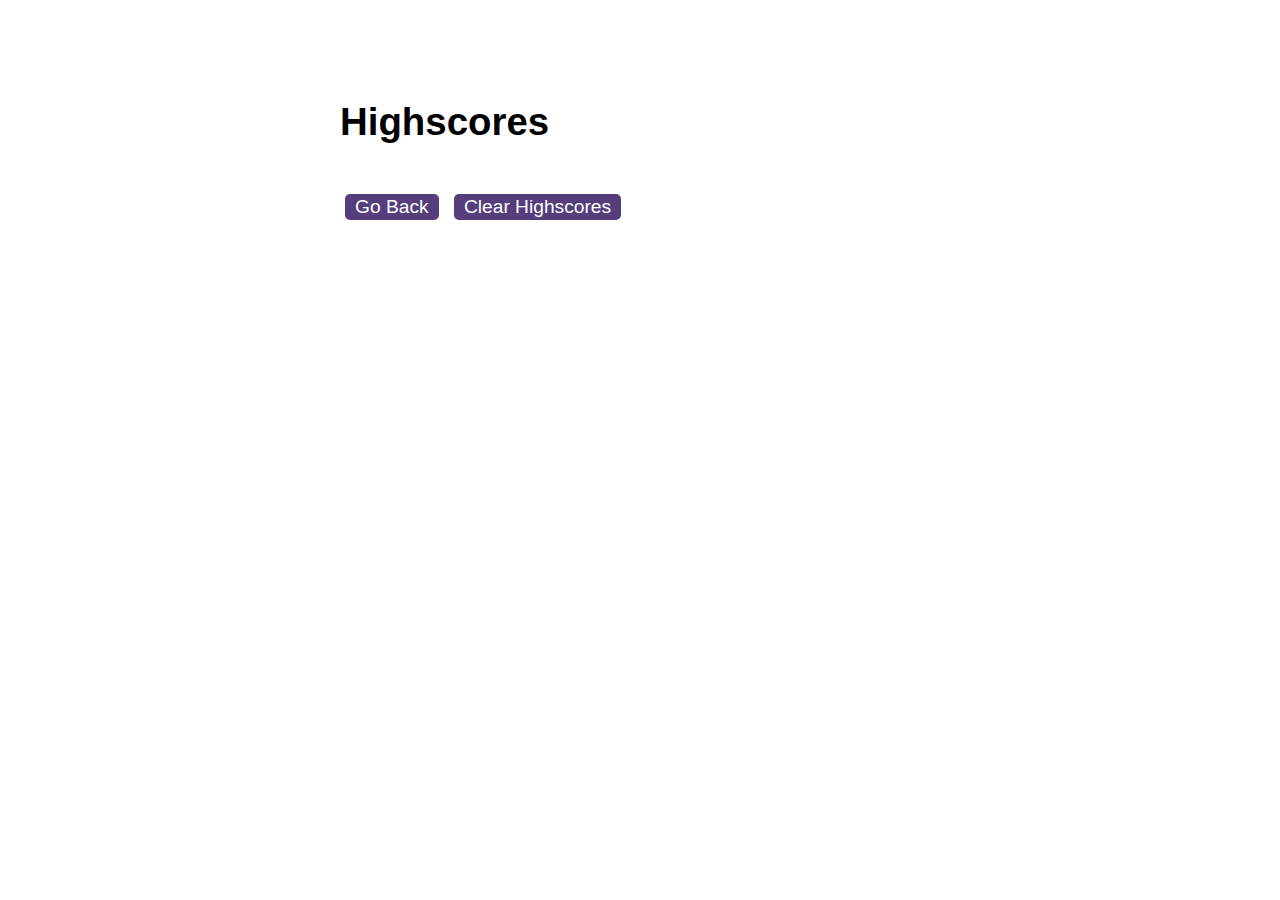
==== highscores.html @ d7dffb35 "Add starter code" ====
<!DOCTYPE html>
<html lang="en">
  <head>
    <meta charset="UTF-8" />
    <meta name="viewport" content="width=device-width, initial-scale=1.0" />
    <meta http-equiv="X-UA-Compatible" content="ie=edge" />
    <title>Highscores</title>

    <link rel="stylesheet" href="./assets/css/styles.css" />
  </head>

  <body>
    <div class="wrapper">
      <h1>Highscores</h1>
      <ol id="highscores"></ol>

      <a href="index.html"><button>Go Back</button></a>
      <button id="clear">Clear Highscores</button>
    </div>

    <script src="./assets/js/scores.js"></script>
  </body>
</html>
---- assets/css/styles.css ----
body {
  font-family: Arial;
  font-size: 120%;
}

a {
  color: #563d7c;
  text-decoration: none;
  transition: color 0.1s;
}

a:hover {
  color: #8570a5;
}

button {
  display: inline-block;
  margin: 5px;
  cursor: pointer;
  font-size: 100%;
  background-color: #563d7c;
  border-radius: 5px;
  padding: 2px 10px;
  color: white;
  border: 0;
  transition: background-color 0.1s;
}

button:hover {
  background-color: #8570a5;
}

.choices button {
  display: block;
}

input[type="text"] {
  font-size: 100%;
}

ol {
  padding-left: 0px;
  max-height: 400px;
  overflow: auto;
}

li {
  padding: 5px;
  list-style: decimal inside none;
}

li:nth-child(odd) {
  background-color: #f3edfc;
}

.wrapper {
  margin: 100px auto 0 auto;
  max-width: 600px;
}

.hide {
  display: none;
}

.start {
  text-align: center;
}

.scores {
  position: absolute;
  top: 10px;
  left: 10px;
}

.feedback {
  font-style: italic;
  font-size: 120%;
  margin-top: 20px;
  padding-top: 10px;
  color: gray;
  border-top: 2px solid #ccc;
}

.timer {
  position: absolute;
  top: 10px;
  right: 10px;
}
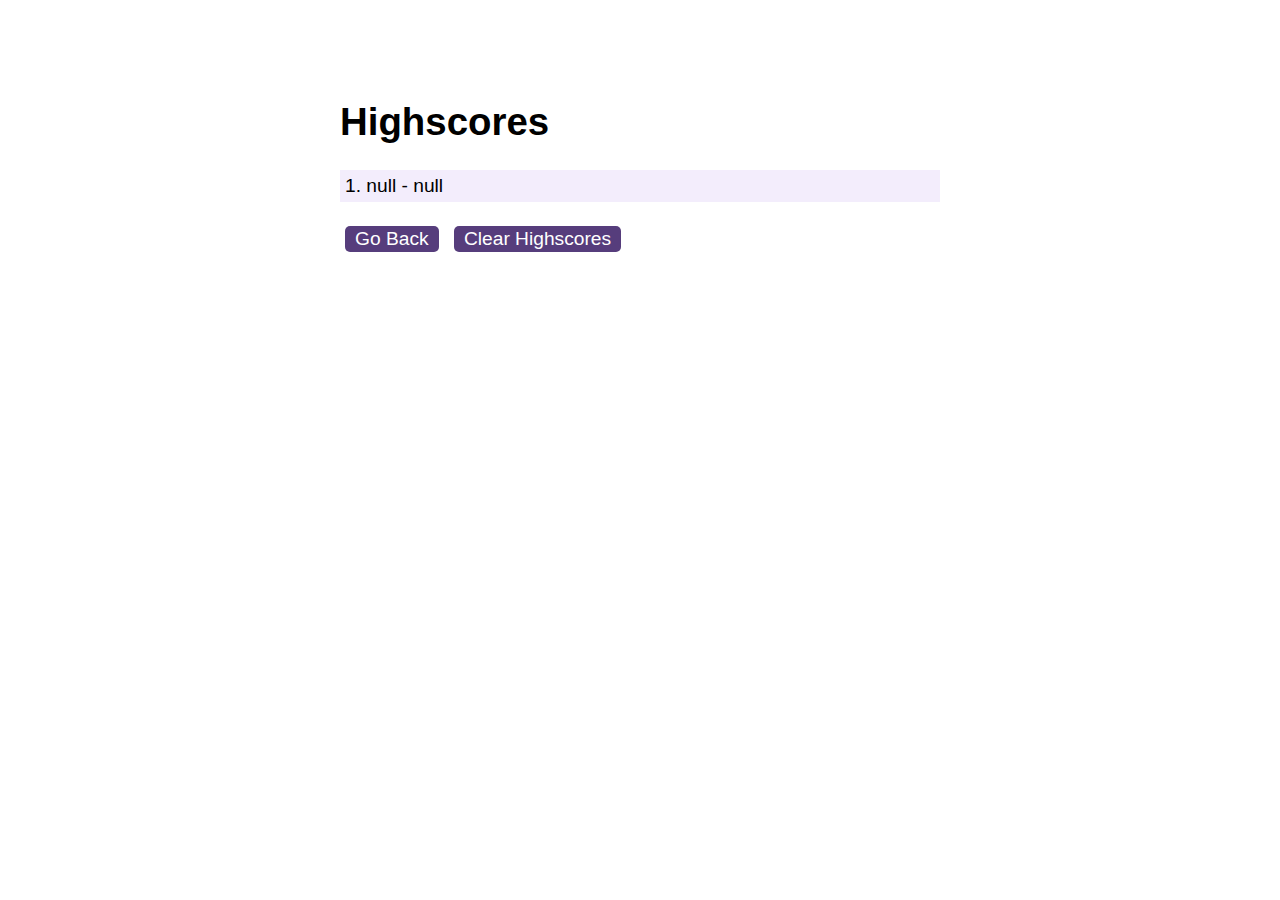
==== commit efbf3433: "Add and retrive data from the localstorage" ====
--- a/highscores.html
+++ b/highscores.html
@@ -18,6 +18,7 @@
       <button id="clear">Clear Highscores</button>
     </div>
 
-    <script src="./assets/js/scores.js"></script>
+    <script src="assets/js/scores.js"></script>
+  
   </body>
 </html>
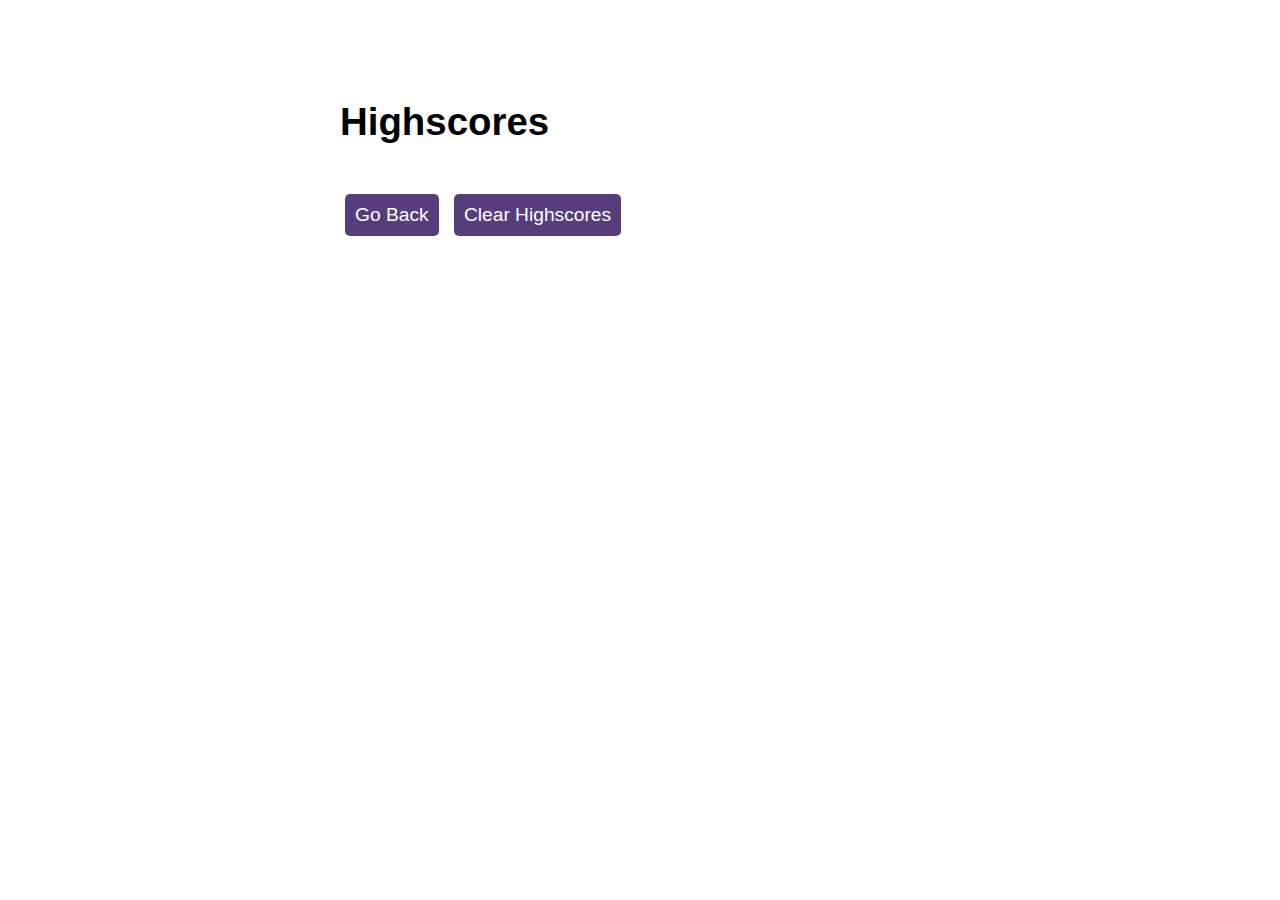
==== commit b9ef02d4: "Add sound Effect" ====
--- a/highscores.html
+++ b/highscores.html
@@ -5,19 +5,21 @@
     <meta name="viewport" content="width=device-width, initial-scale=1.0" />
     <meta http-equiv="X-UA-Compatible" content="ie=edge" />
     <title>Highscores</title>
-
+    <!-- CSS Link -->
     <link rel="stylesheet" href="./assets/css/styles.css" />
   </head>
 
   <body>
+    <!-- Main section -->
     <div class="wrapper">
       <h1>Highscores</h1>
+      <!-- Display the highscore on the screen in li -->
       <ol id="highscores"></ol>
 
       <a href="index.html"><button>Go Back</button></a>
       <button id="clear">Clear Highscores</button>
     </div>
-
+    <!-- Script -->
     <script src="assets/js/scores.js"></script>
   
   </body>
--- a/assets/css/styles.css
+++ b/assets/css/styles.css
@@ -10,7 +10,7 @@
 }
 
 a:hover {
-  color: #8570a5;
+  color: #BD60E7;
 }
 
 button {
@@ -20,18 +20,24 @@
   font-size: 100%;
   background-color: #563d7c;
   border-radius: 5px;
-  padding: 2px 10px;
+  padding: 10px 10px;
   color: white;
   border: 0;
   transition: background-color 0.1s;
 }
 
 button:hover {
-  background-color: #8570a5;
+  background-color: #BD60E7;
 }
 
 .choices button {
   display: block;
+  padding: 10px;
+  width: 200px;
+  text-align: left;
+}
+.choices button:hover{
+  background-color:#BD60E7;
 }
 
 input[type="text"] {
